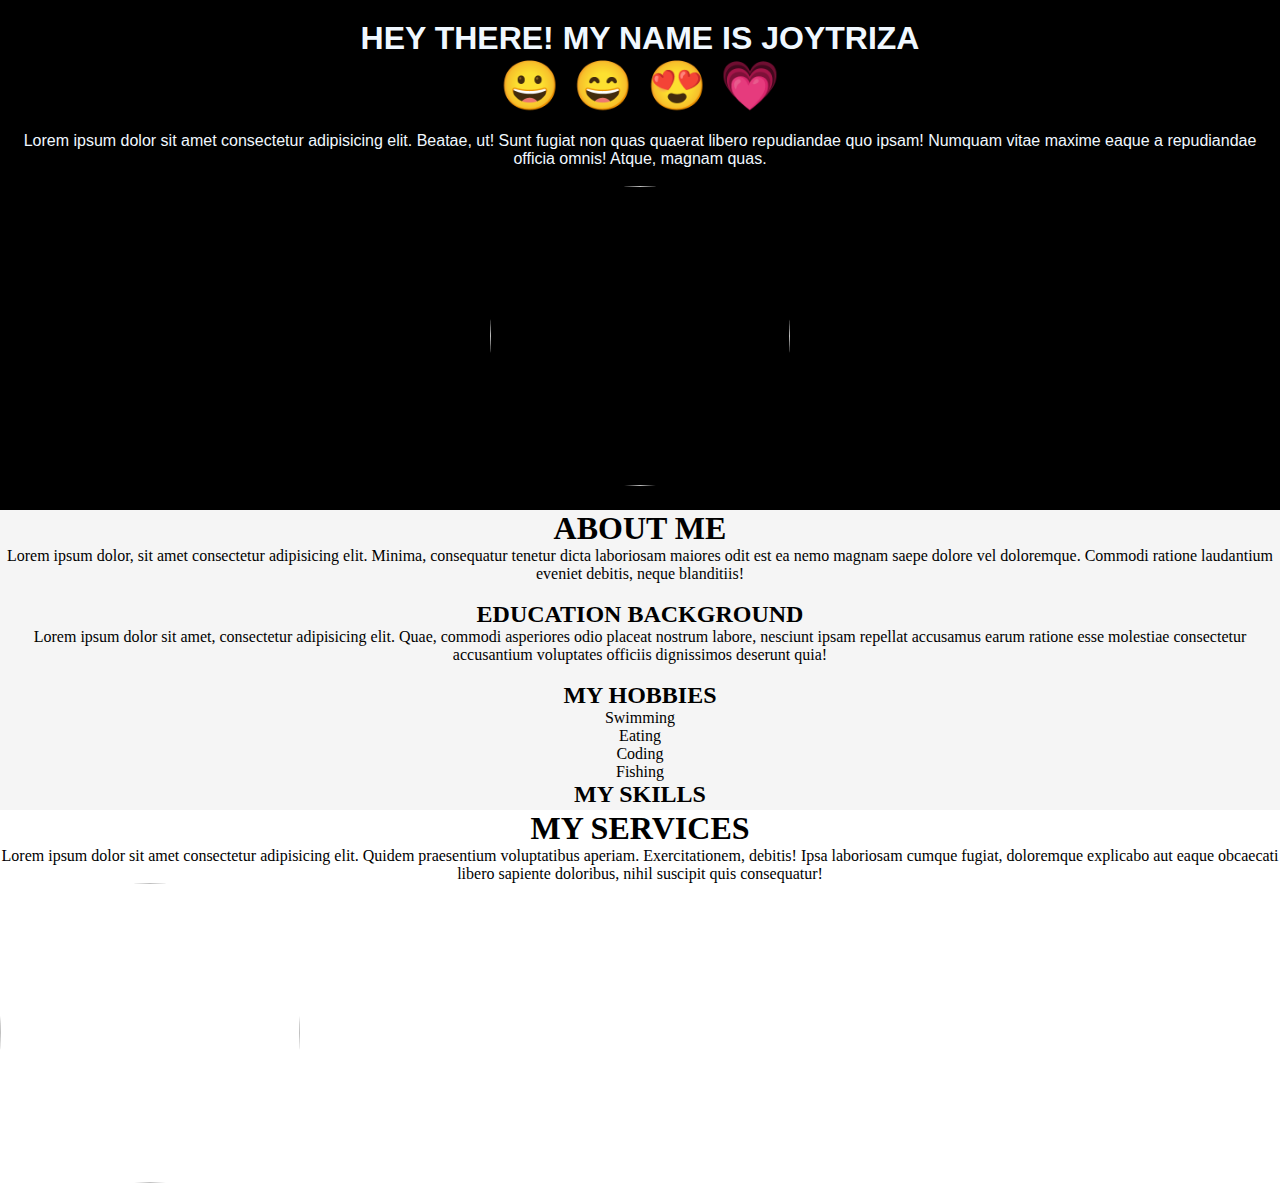
==== index.html @ 0c433d54 "change font" ====
<!DOCTYPE html>
<html lang="en">
<head>

    <meta charset="UTF-8">
    <meta http-equiv="X-UA-Compatible" content="IE=edge">
    <meta name="viewport" content="width=device-width, initial-scale=1.0">
    <title>My Porfolio</title>
    <link rel="stylesheet" href="style.css"

</head>

<body>
   <div class="Wangare">
       <div class="JOY">
           <div class="font">
            <h1>HEY THERE!
                MY NAME IS JOYTRIZA</h1>
                <p style="font-size:48px">
                    &#128512; &#128516; &#128525; &#128151;
                    </p>

            <br>
           <p>Lorem ipsum dolor sit amet consectetur adipisicing elit. Beatae, ut! Sunt fugiat non quas quaerat libero repudiandae quo ipsam! Numquam vitae maxime eaque a repudiandae officia omnis! Atque, magnam quas.</p>
           <br>       
           </div>
           
           <img src="https://images.pexels.com/photos/87403/cheetah-leopard-animal-big-87403.jpeg?auto=compress&cs=tinysrgb&dpr=2&h=650&w=940" alt="">

       </div>



   </div>

   <div class="About">
       <h1>ABOUT ME</h1>
      
     <p>Lorem ipsum dolor, sit amet consectetur adipisicing elit. Minima, consequatur tenetur dicta laboriosam maiores odit est ea nemo magnam saepe dolore vel doloremque. Commodi ratione laudantium eveniet debitis, neque blanditiis!</p>
     <br>
     <h2>EDUCATION BACKGROUND</h2>
     <p>Lorem ipsum dolor sit amet, consectetur adipisicing elit. Quae, commodi asperiores odio placeat nostrum labore, nesciunt ipsam repellat accusamus earum ratione esse molestiae consectetur accusantium voluptates officiis dignissimos deserunt quia!</p>
     <br>
     <h2>MY HOBBIES</h2>
<ul>

<li>Swimming</li>
<li>Eating</li>
<li>Coding</li>
<li>Fishing</li>

</ul>
    <h2>MY SKILLS</h2>

    </div>

    <div>
       
        <div class="Service1">
            <h1>MY SERVICES</h1>   
            <p>Lorem ipsum dolor sit amet consectetur adipisicing elit. Quidem praesentium voluptatibus aperiam. Exercitationem, debitis! Ipsa laboriosam cumque fugiat, doloremque explicabo aut eaque obcaecati libero sapiente doloribus, nihil suscipit quis consequatur!</p>
            <div class="img2">
                <img src="https://images.pexels.com/photos/4197693/pexels-photo-4197693.jpeg?auto=compress&cs=tinysrgb&dpr=2&h=650&w=940" alt="">

            </div>         

        </div>
    </div>
    
</body>
</html>
---- style.css ----
*{
    padding:0;
    margin:0;
    box-sizing: border-box ;

}

.Wangare{
    padding: 20px;
    background-color: black;
}

.font{
   color: aliceblue;
}
img{
    height: 300px;
    width: 300px;  
    border-radius: 50%;
}

.JOY{
    text-align: center;
    font-family: 'Lucida Sans', 'Lucida Sans Regular', 'Lucida Grande', 'Lucida Sans Unicode', Geneva, Verdana, sans-serif;
}
.About{
    text-align: center;
    background-color: #f5f5f5;
    height:300px;

}
.Service1{
    text-align: center;

}
.img2{
    float: left;
}
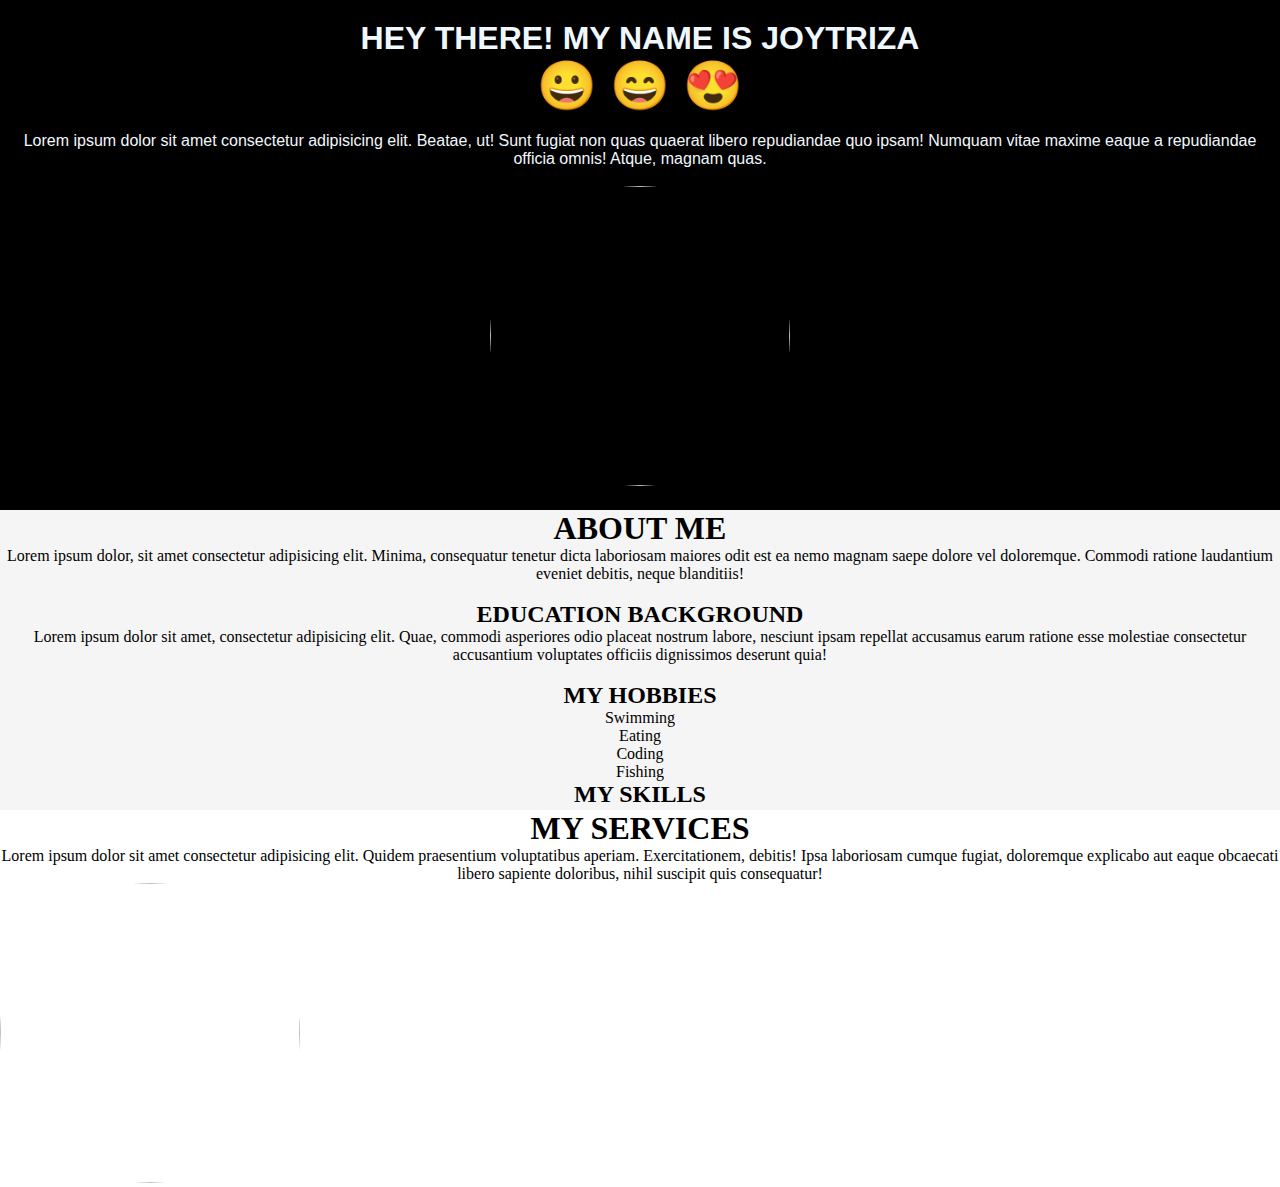
==== commit 703bb674: "added emojis" ====
--- a/index.html
+++ b/index.html
@@ -17,7 +17,7 @@
             <h1>HEY THERE!
                 MY NAME IS JOYTRIZA</h1>
                 <p style="font-size:48px">
-                    &#128512; &#128516; &#128525; &#128151;
+                    &#128512; &#128516; &#128525;
                     </p>
 
             <br>
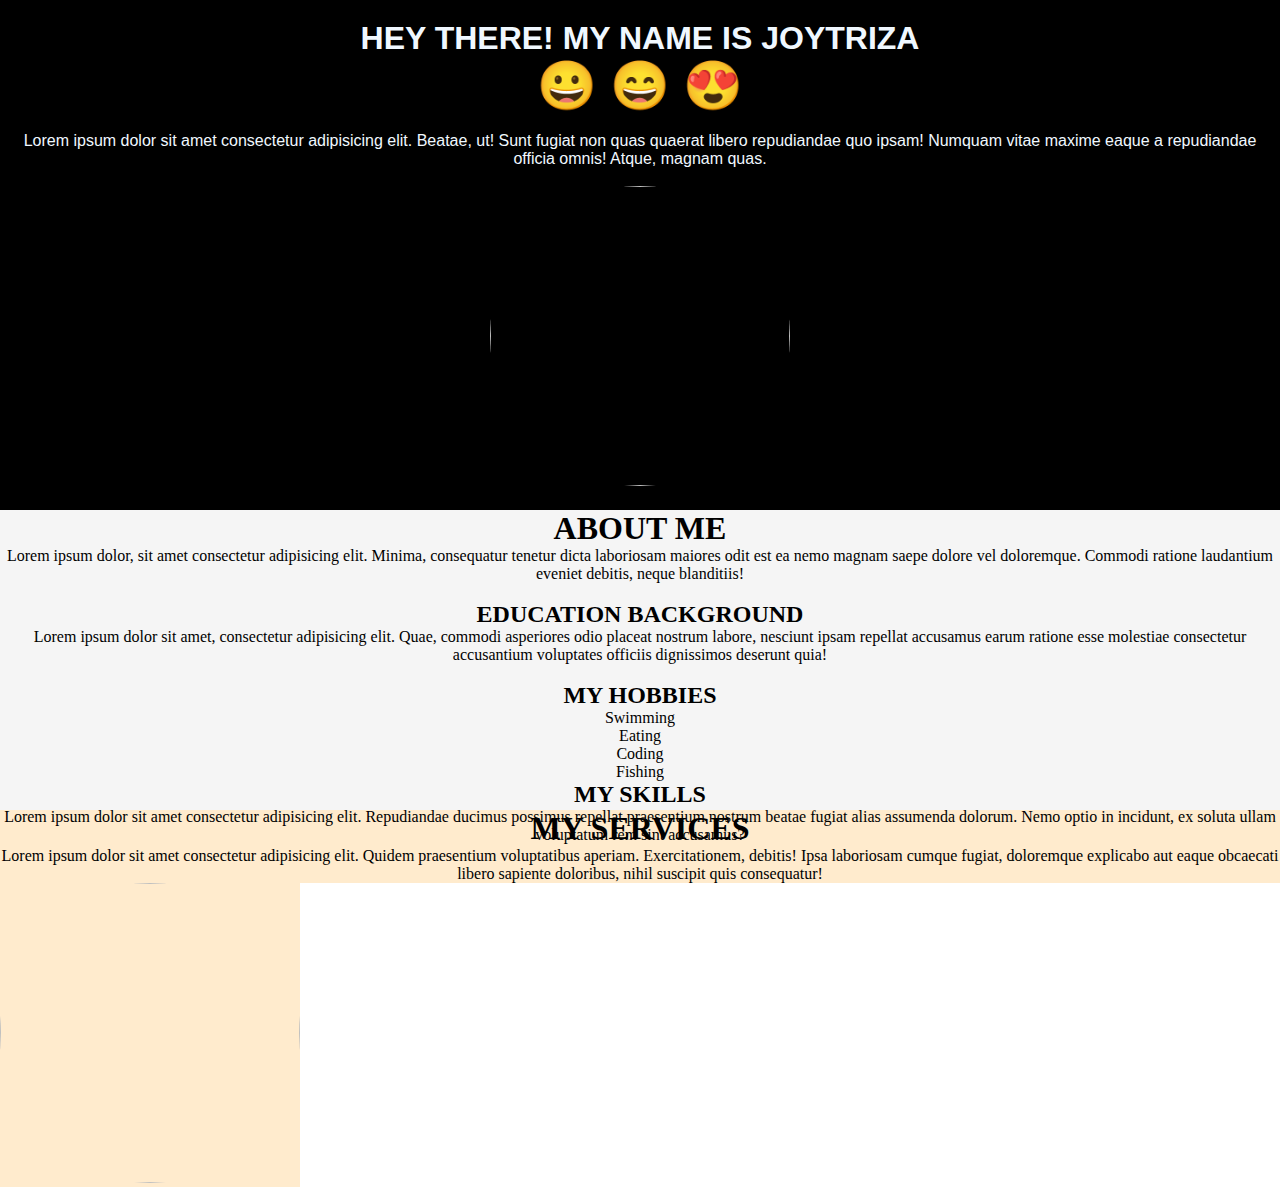
==== commit a76055a5: "added background color" ====
--- a/index.html
+++ b/index.html
@@ -22,7 +22,9 @@
 
             <br>
            <p>Lorem ipsum dolor sit amet consectetur adipisicing elit. Beatae, ut! Sunt fugiat non quas quaerat libero repudiandae quo ipsam! Numquam vitae maxime eaque a repudiandae officia omnis! Atque, magnam quas.</p>
+           
            <br>       
+
            </div>
            
            <img src="https://images.pexels.com/photos/87403/cheetah-leopard-animal-big-87403.jpeg?auto=compress&cs=tinysrgb&dpr=2&h=650&w=940" alt="">
@@ -37,9 +39,11 @@
        <h1>ABOUT ME</h1>
       
      <p>Lorem ipsum dolor, sit amet consectetur adipisicing elit. Minima, consequatur tenetur dicta laboriosam maiores odit est ea nemo magnam saepe dolore vel doloremque. Commodi ratione laudantium eveniet debitis, neque blanditiis!</p>
+     
      <br>
      <h2>EDUCATION BACKGROUND</h2>
      <p>Lorem ipsum dolor sit amet, consectetur adipisicing elit. Quae, commodi asperiores odio placeat nostrum labore, nesciunt ipsam repellat accusamus earum ratione esse molestiae consectetur accusantium voluptates officiis dignissimos deserunt quia!</p>
+     
      <br>
      <h2>MY HOBBIES</h2>
 <ul>
@@ -50,8 +54,9 @@
 <li>Fishing</li>
 
 </ul>
+
     <h2>MY SKILLS</h2>
-
+    Lorem ipsum dolor sit amet consectetur adipisicing elit. Repudiandae ducimus possimus repellat praesentium nostrum beatae fugiat alias assumenda dolorum. Nemo optio in incidunt, ex soluta ullam voluptatum rem sint accusamus?
     </div>
 
     <div>
--- a/style.css
+++ b/style.css
@@ -31,8 +31,10 @@
 }
 .Service1{
     text-align: center;
+    background-color: blanchedalmond;
 
 }
 .img2{
     float: left;
+    background-color: blanchedalmond;
 }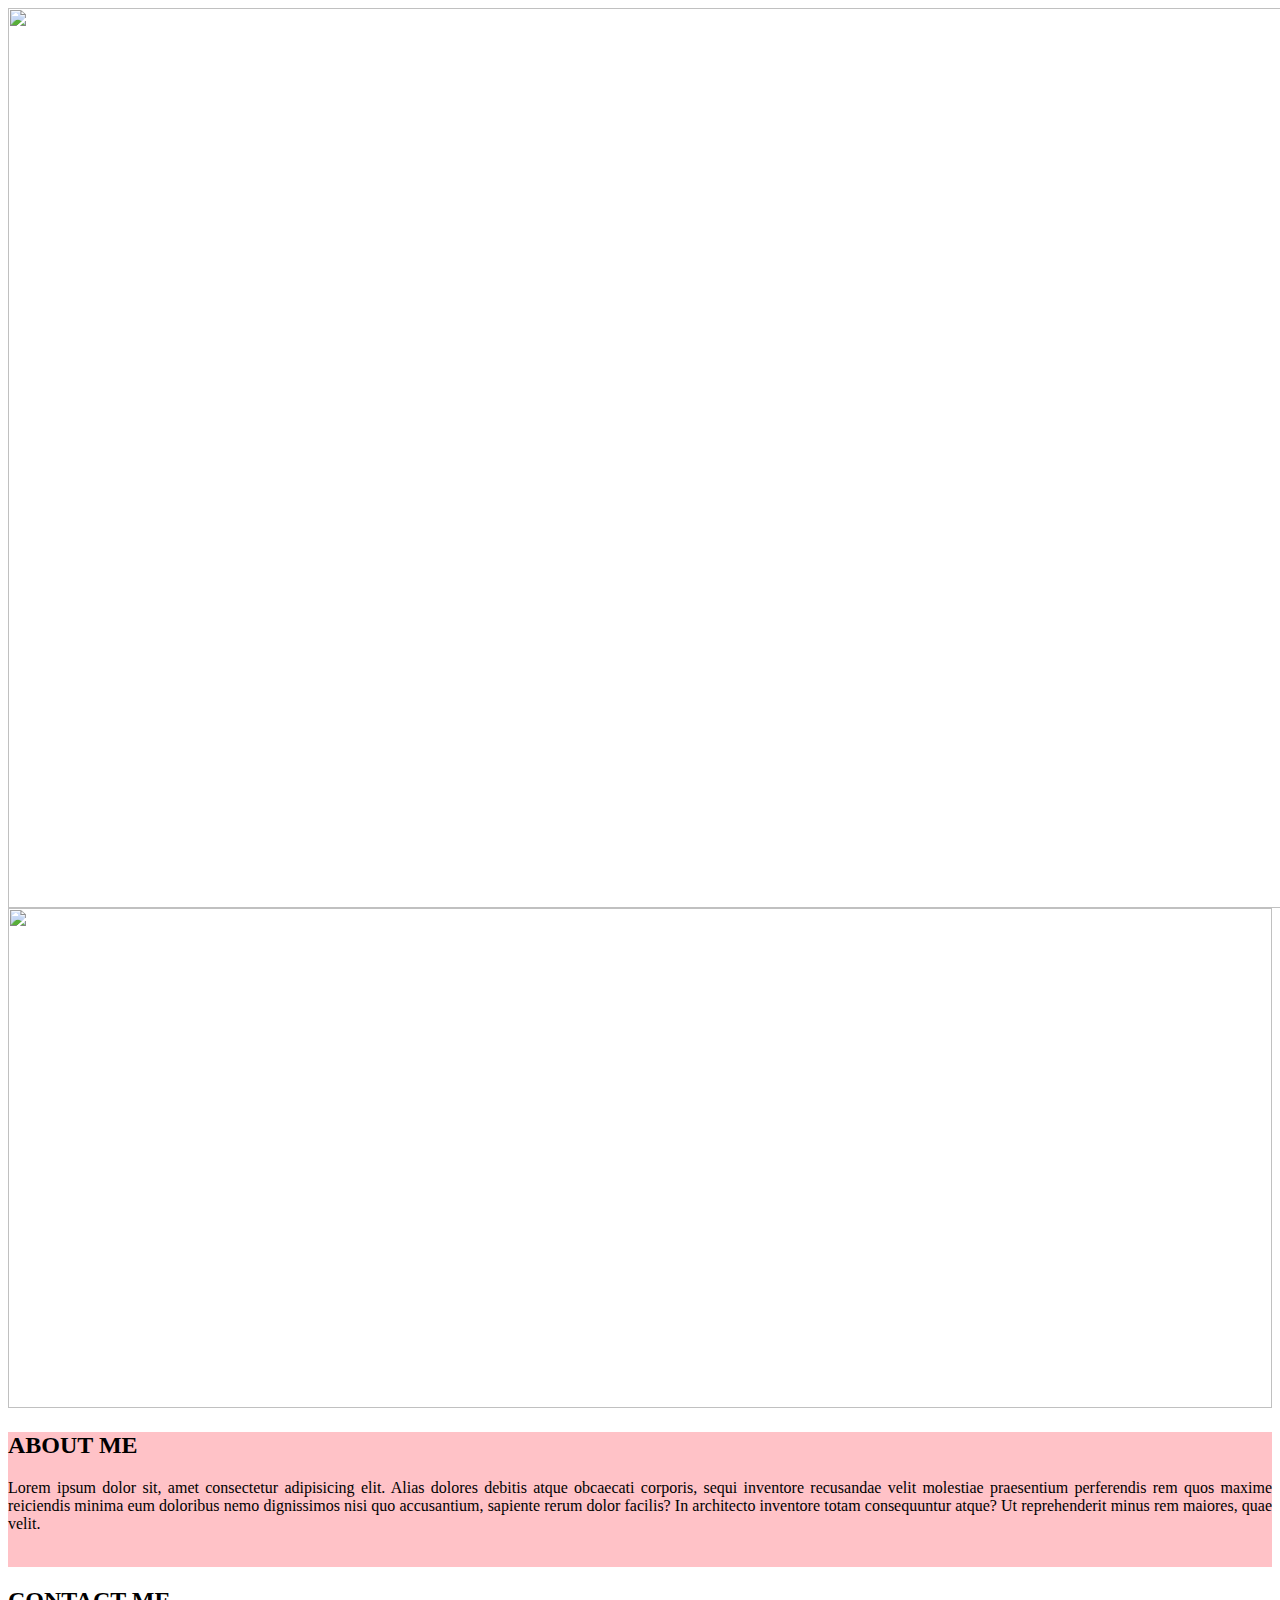
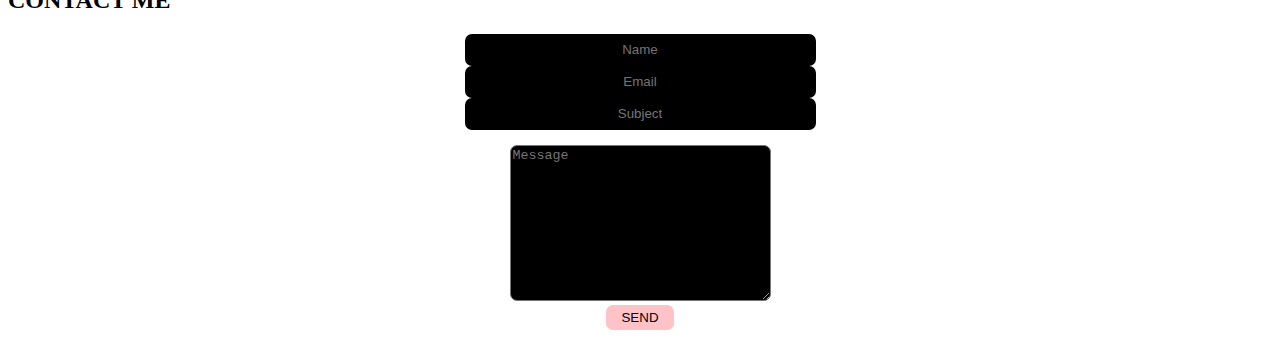
==== commit 97cadb6b: "ft:add bootstrap swtyling" ====
--- a/index.html
+++ b/index.html
@@ -1,76 +1,68 @@
 <!DOCTYPE html>
 <html lang="en">
 <head>
-
     <meta charset="UTF-8">
     <meta http-equiv="X-UA-Compatible" content="IE=edge">
     <meta name="viewport" content="width=device-width, initial-scale=1.0">
-    <title>My Porfolio</title>
-    <link rel="stylesheet" href="style.css"
-
+    <title>My Portfolio</title>
+    <link href="https://cdn.jsdelivr.net/npm/bootstrap@5.1.3/dist/css/bootstrap.min.css" rel="stylesheet" integrity="sha384-1BmE4kWBq78iYhFldvKuhfTAU6auU8tT94WrHftjDbrCEXSU1oBoqyl2QvZ6jIW3" crossorigin="anonymous">
+    <link rel="stylesheet" href="./css/style.css">
 </head>
 
 <body>
-   <div class="Wangare">
-       <div class="JOY">
-           <div class="font">
-            <h1>HEY THERE!
-                MY NAME IS JOYTRIZA</h1>
-                <p style="font-size:48px">
-                    &#128512; &#128516; &#128525;
-                    </p>
+    <section>
+        <div class="container-fluid">
+            <div class="margin">
+                <img class="margin-img" src="https://images.pexels.com/photos/247431/pexels-photo-247431.jpeg?auto=compress&cs=tinysrgb&dpr=2&h=650&w=940" alt="">
+                <div class="image_overlay">
+                  <div class="image_paragraph">
+                    <h1 class="mx-3">JOYPETRA TRIZA</h1>
+                    <p class="text-center">Software Developer</p>
+                  </div>
+                </div>
+            </div>
+            <div class="row">
+                <div class="col-lg-5 kiki">
 
-            <br>
-           <p>Lorem ipsum dolor sit amet consectetur adipisicing elit. Beatae, ut! Sunt fugiat non quas quaerat libero repudiandae quo ipsam! Numquam vitae maxime eaque a repudiandae officia omnis! Atque, magnam quas.</p>
-           
-           <br>       
+                    <img src="https://images.pexels.com/photos/3861976/pexels-photo-3861976.jpeg?auto=compress&cs=tinysrgb&dpr=2&h=650&w=940" alt="">
+                </div>
+                <div class="col-lg-7 joy"> 
+                    <h2 class="text-center mt-3 fs-1">ABOUT ME</h2>
 
-           </div>
-           
-           <img src="https://images.pexels.com/photos/87403/cheetah-leopard-animal-big-87403.jpeg?auto=compress&cs=tinysrgb&dpr=2&h=650&w=940" alt="">
+                    <p class="lh-3 fs-3 rithi">Lorem ipsum dolor sit, amet consectetur adipisicing elit. Alias dolores debitis atque obcaecati corporis, sequi inventore recusandae velit molestiae praesentium perferendis rem quos maxime reiciendis minima eum doloribus nemo dignissimos nisi quo accusantium, sapiente rerum dolor facilis? In architecto inventore totam consequuntur atque? Ut reprehenderit minus rem maiores, quae velit.</p>
+                    <br>
 
-       </div>
+                </div>
+            </div>
+            <form> 
+                <h2 class="text-center mt-3 fs-1">CONTACT ME</h2>
+
+               <div class="form">
+                <div class="mb-3 mt-3 tj"> 
+            
+                    <input type="text" placeholder="Name" required>
+                </div>
+                <div class="mb-3 mt-3 tj"> 
+                    <input type="email" placeholder="Email" required>
+                </div>
+                <div class="mb-3 mt-3 tj">
+                    <input type="subject" placeholder="Subject" required>
+
+                </div>
+                <center><textarea placeholder="Message" cols="30" rows="10"></textarea></center>
+                <button class="kare mt-3" type="submit">SEND</button>
+               </div>
+                
+            </form>
+
+
+        </div>
 
 
 
-   </div>
+    </section>
+    
 
-   <div class="About">
-       <h1>ABOUT ME</h1>
-      
-     <p>Lorem ipsum dolor, sit amet consectetur adipisicing elit. Minima, consequatur tenetur dicta laboriosam maiores odit est ea nemo magnam saepe dolore vel doloremque. Commodi ratione laudantium eveniet debitis, neque blanditiis!</p>
-     
-     <br>
-     <h2>EDUCATION BACKGROUND</h2>
-     <p>Lorem ipsum dolor sit amet, consectetur adipisicing elit. Quae, commodi asperiores odio placeat nostrum labore, nesciunt ipsam repellat accusamus earum ratione esse molestiae consectetur accusantium voluptates officiis dignissimos deserunt quia!</p>
-     
-     <br>
-     <h2>MY HOBBIES</h2>
-<ul>
 
-<li>Swimming</li>
-<li>Eating</li>
-<li>Coding</li>
-<li>Fishing</li>
-
-</ul>
-
-    <h2>MY SKILLS</h2>
-    Lorem ipsum dolor sit amet consectetur adipisicing elit. Repudiandae ducimus possimus repellat praesentium nostrum beatae fugiat alias assumenda dolorum. Nemo optio in incidunt, ex soluta ullam voluptatum rem sint accusamus?
-    </div>
-
-    <div>
-       
-        <div class="Service1">
-            <h1>MY SERVICES</h1>   
-            <p>Lorem ipsum dolor sit amet consectetur adipisicing elit. Quidem praesentium voluptatibus aperiam. Exercitationem, debitis! Ipsa laboriosam cumque fugiat, doloremque explicabo aut eaque obcaecati libero sapiente doloribus, nihil suscipit quis consequatur!</p>
-            <div class="img2">
-                <img src="https://images.pexels.com/photos/4197693/pexels-photo-4197693.jpeg?auto=compress&cs=tinysrgb&dpr=2&h=650&w=940" alt="">
-
-            </div>         
-
-        </div>
-    </div>
-    
 </body>
-</html>+</html>
--- a/css/style.css
+++ b/css/style.css
@@ -0,0 +1,85 @@
+.margin {
+    position: relative;
+    width: 100vw;
+    height: 100vh;
+  }
+  .margin-img {
+    display: block;
+    width: 100%;
+    height: 100vh;
+  }
+  .image_overlay {
+    position: absolute;
+    top: 0;
+    left: 0;
+    width: 100%;
+    height: 100%;
+    background-color: rgba(0, 0, 0, 0.8);
+    color: #FFC2C7;
+    display: flex;
+    font-weight: bold;
+    flex-direction: column;
+    align-items: center;
+    justify-content: center;
+    text-align: justify;
+    opacity: 0;
+  }
+  .image_overlay:hover {
+    opacity: 1;
+  }
+  
+  .kiki img {
+      width: 100%;
+      height: 500px;
+
+  }
+  .tj input {
+      border: none;
+      background-color: #000000;
+      border-radius: 7px;
+      text-align: center;
+      color: #FFC2C7;
+      height:30px ;
+      width: 347px ;
+      
+  } 
+  .tj input:hover {
+    box-shadow: 1px 1px 3px #FFC2C7;
+
+  
+  }
+  .kare {
+      background-color:#FFC2C7;
+    
+      
+  }
+  .form button {
+      border: none;
+      padding: 5px 15px;
+      border-radius: 7px;
+      
+}
+  .form button:hover{
+      background-color: #000000;
+      color: white;
+  }
+  .joy {
+      background-color: #FFC2C7;
+  }
+  .rithi {
+      text-align: justify;
+  }
+.form {
+    display: flex;
+    flex-direction: column;
+    justify-content: center;
+    align-items: center;
+}
+.form textarea{
+    background-color: #000000;
+    border-radius: 7px;
+    margin-top: 15px;
+}
+.form textarea:hover {
+    background-color: 1px 1px 3px #FFC2C7;
+}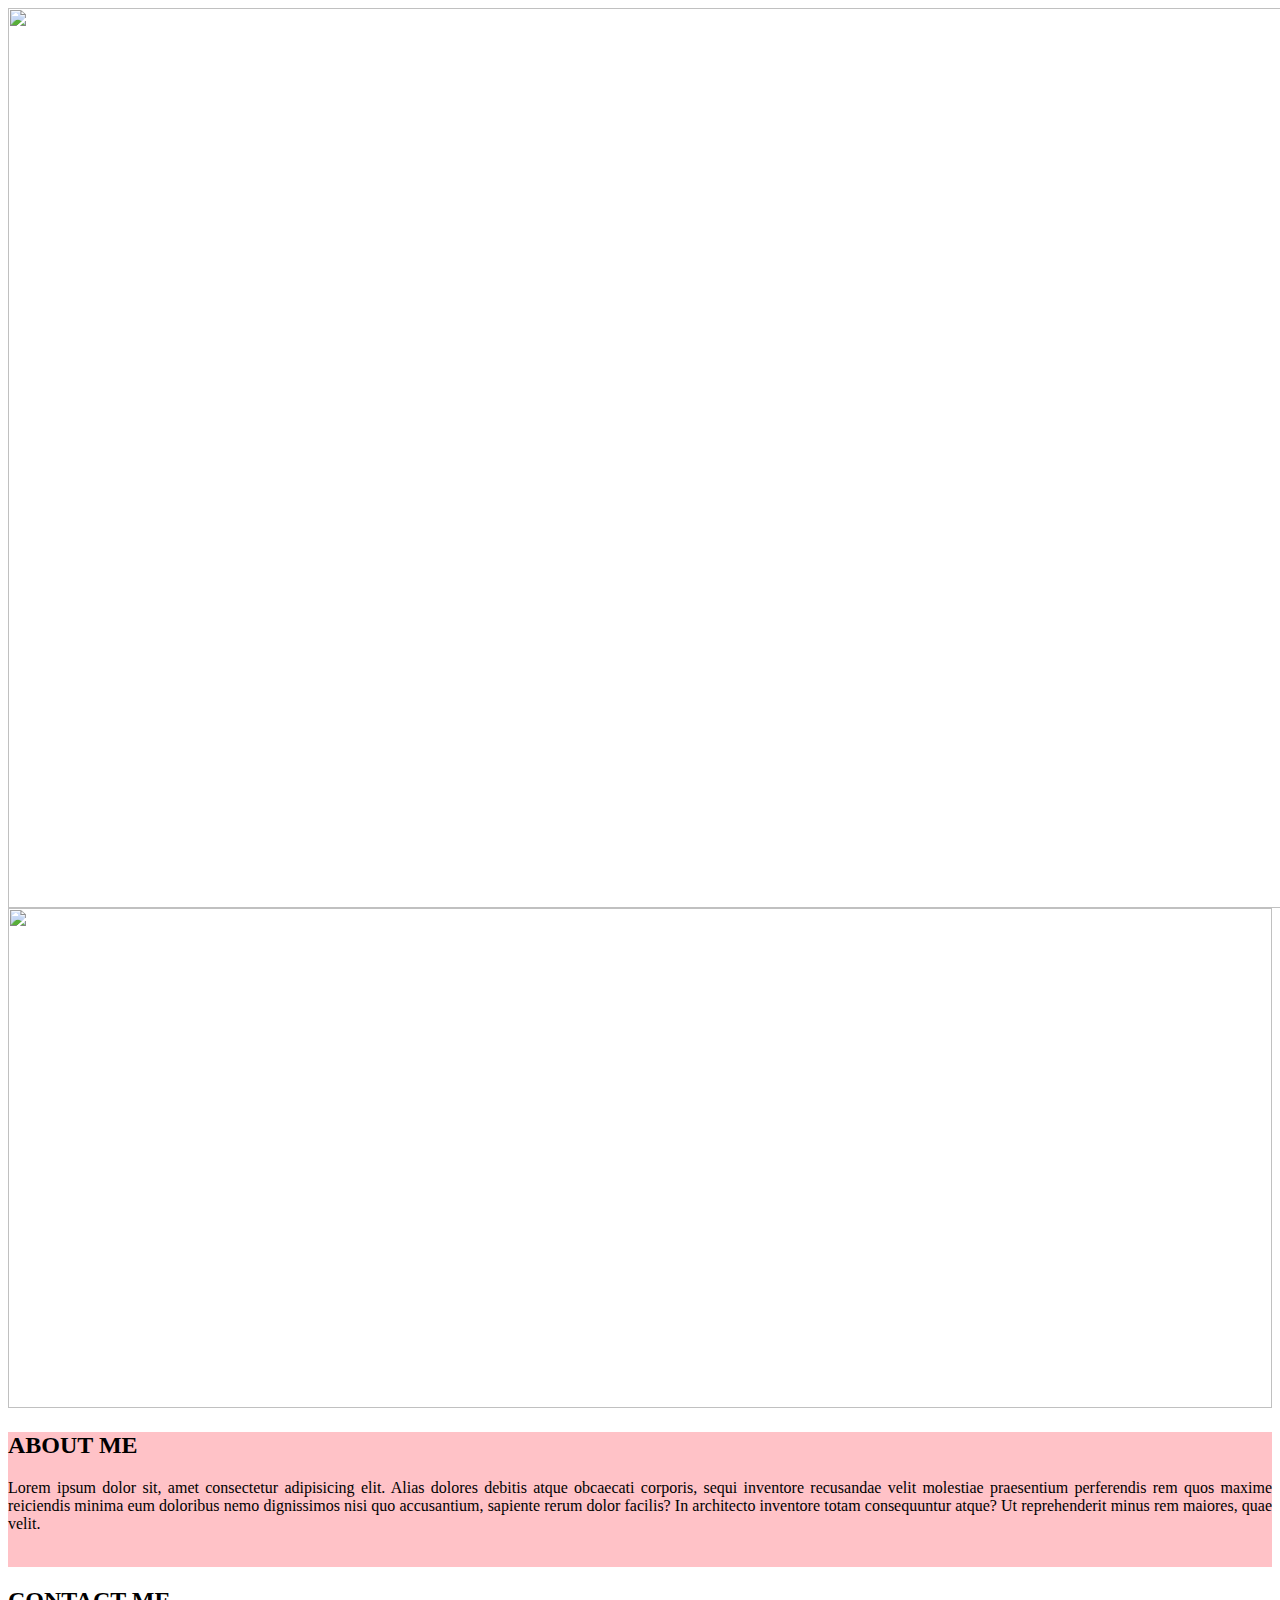
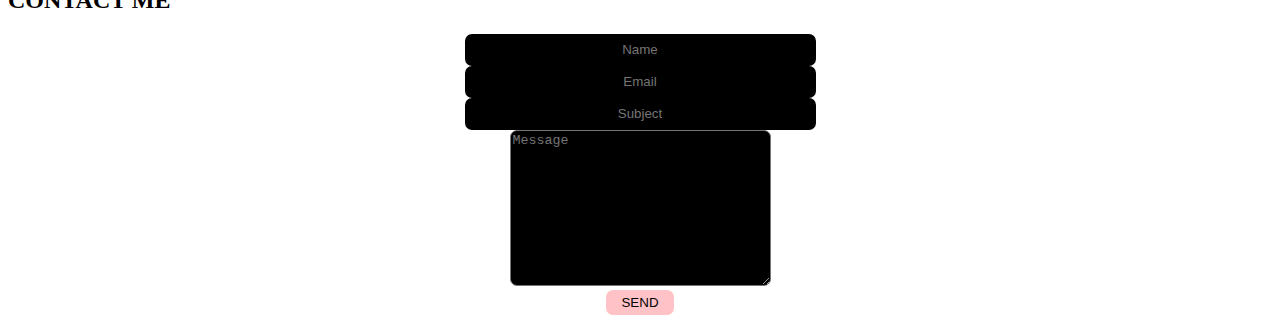
==== commit 47c6f9e9: "added background image" ====
--- a/index.html
+++ b/index.html
@@ -24,8 +24,7 @@
             <div class="row">
                 <div class="col-lg-5 kiki">
 
-                    <img src="https://images.pexels.com/photos/3861976/pexels-photo-3861976.jpeg?auto=compress&cs=tinysrgb&dpr=2&h=650&w=940" alt="">
-                </div>
+                    <img src="https://images.pexels.com/photos/3861976/pexels-photo-3861976.jpeg?auto=compress&cs=tinysrgb&dpr=2&h=650&w=940" alt="">                </div>
                 <div class="col-lg-7 joy"> 
                     <h2 class="text-center mt-3 fs-1">ABOUT ME</h2>
 
--- a/css/style.css
+++ b/css/style.css
@@ -78,7 +78,6 @@
 .form textarea{
     background-color: #000000;
     border-radius: 7px;
-    margin-top: 15px;
 }
 .form textarea:hover {
     background-color: 1px 1px 3px #FFC2C7;
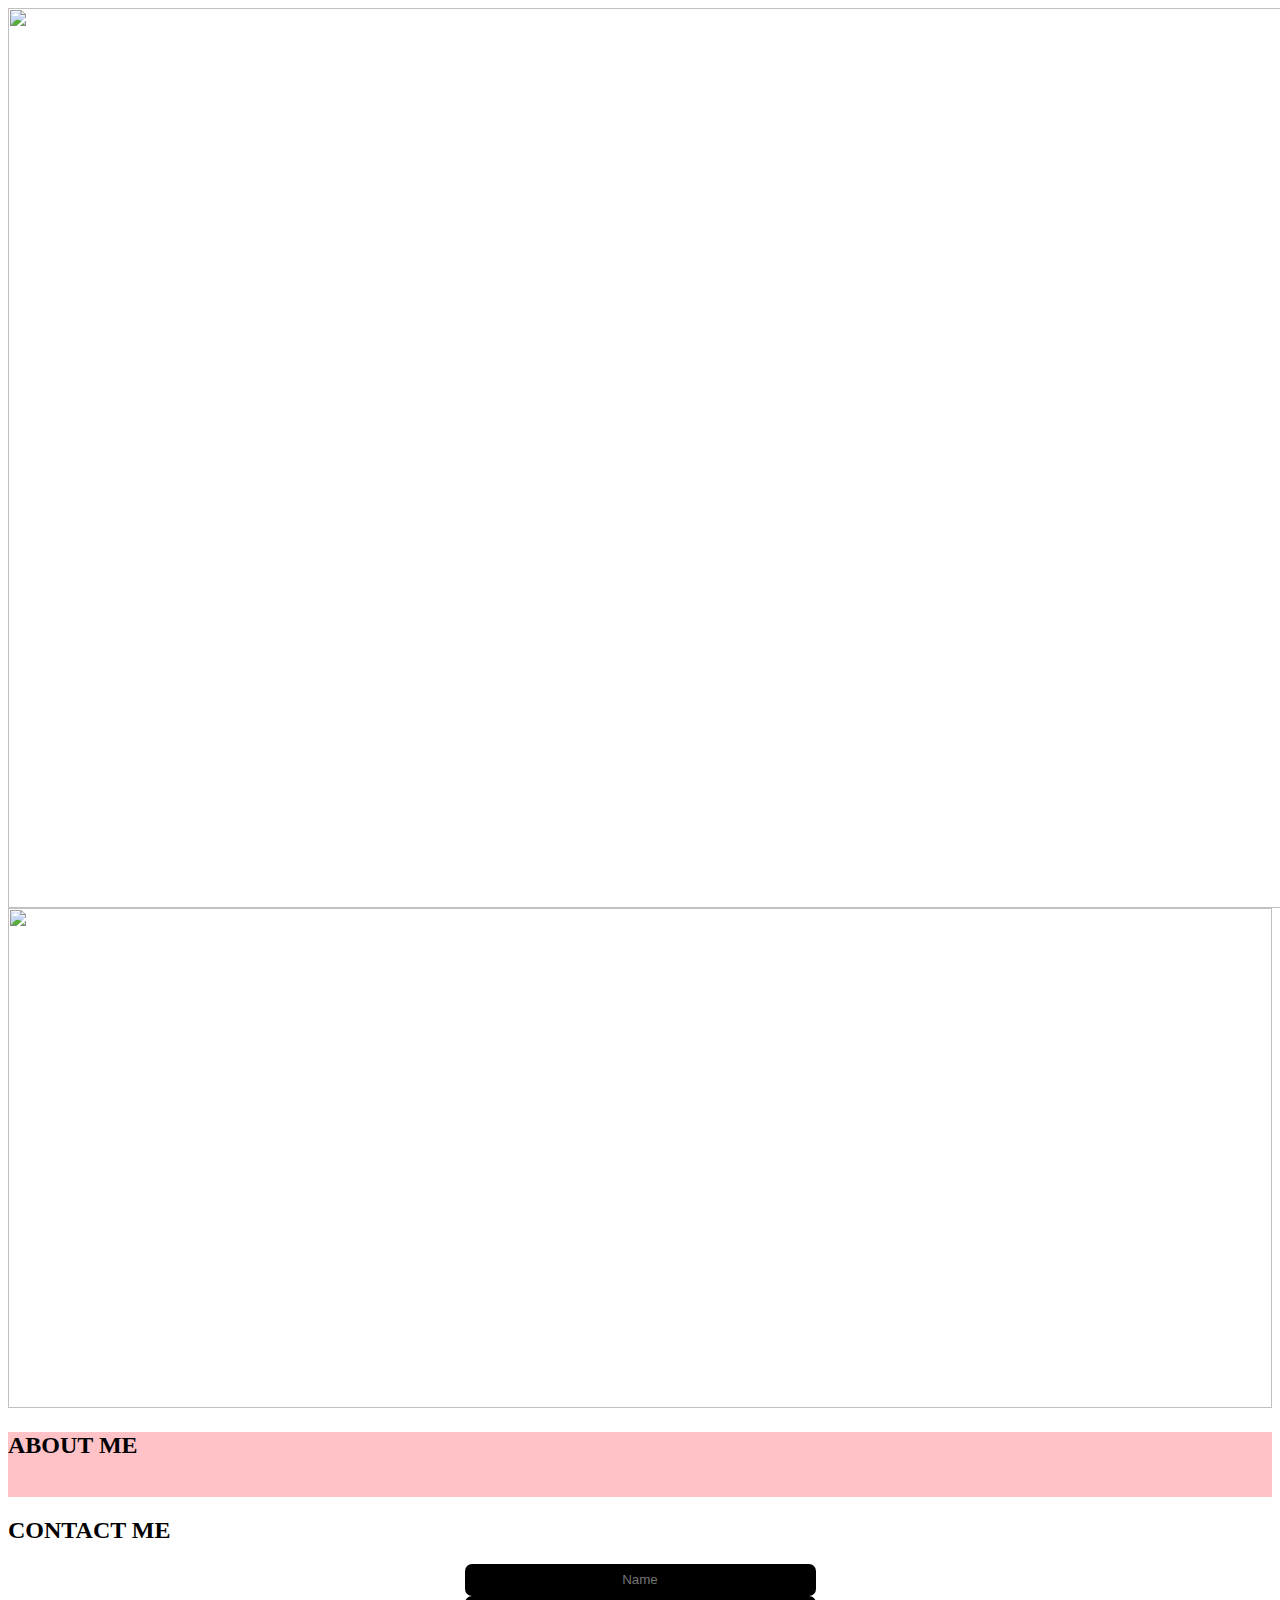
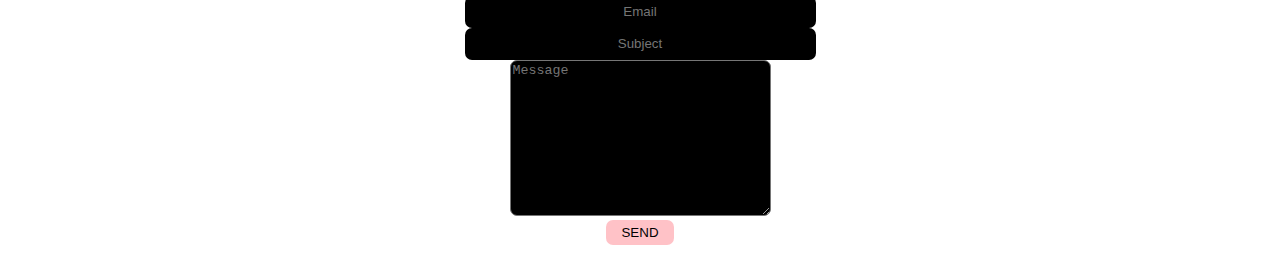
==== commit 508444d9: "added hovering" ====
--- a/index.html
+++ b/index.html
@@ -28,7 +28,7 @@
                 <div class="col-lg-7 joy"> 
                     <h2 class="text-center mt-3 fs-1">ABOUT ME</h2>
 
-                    <p class="lh-3 fs-3 rithi">Lorem ipsum dolor sit, amet consectetur adipisicing elit. Alias dolores debitis atque obcaecati corporis, sequi inventore recusandae velit molestiae praesentium perferendis rem quos maxime reiciendis minima eum doloribus nemo dignissimos nisi quo accusantium, sapiente rerum dolor facilis? In architecto inventore totam consequuntur atque? Ut reprehenderit minus rem maiores, quae velit.</p>
+                    <p class="lh-3 fs-3 rithi"></p>
                     <br>
 
                 </div>
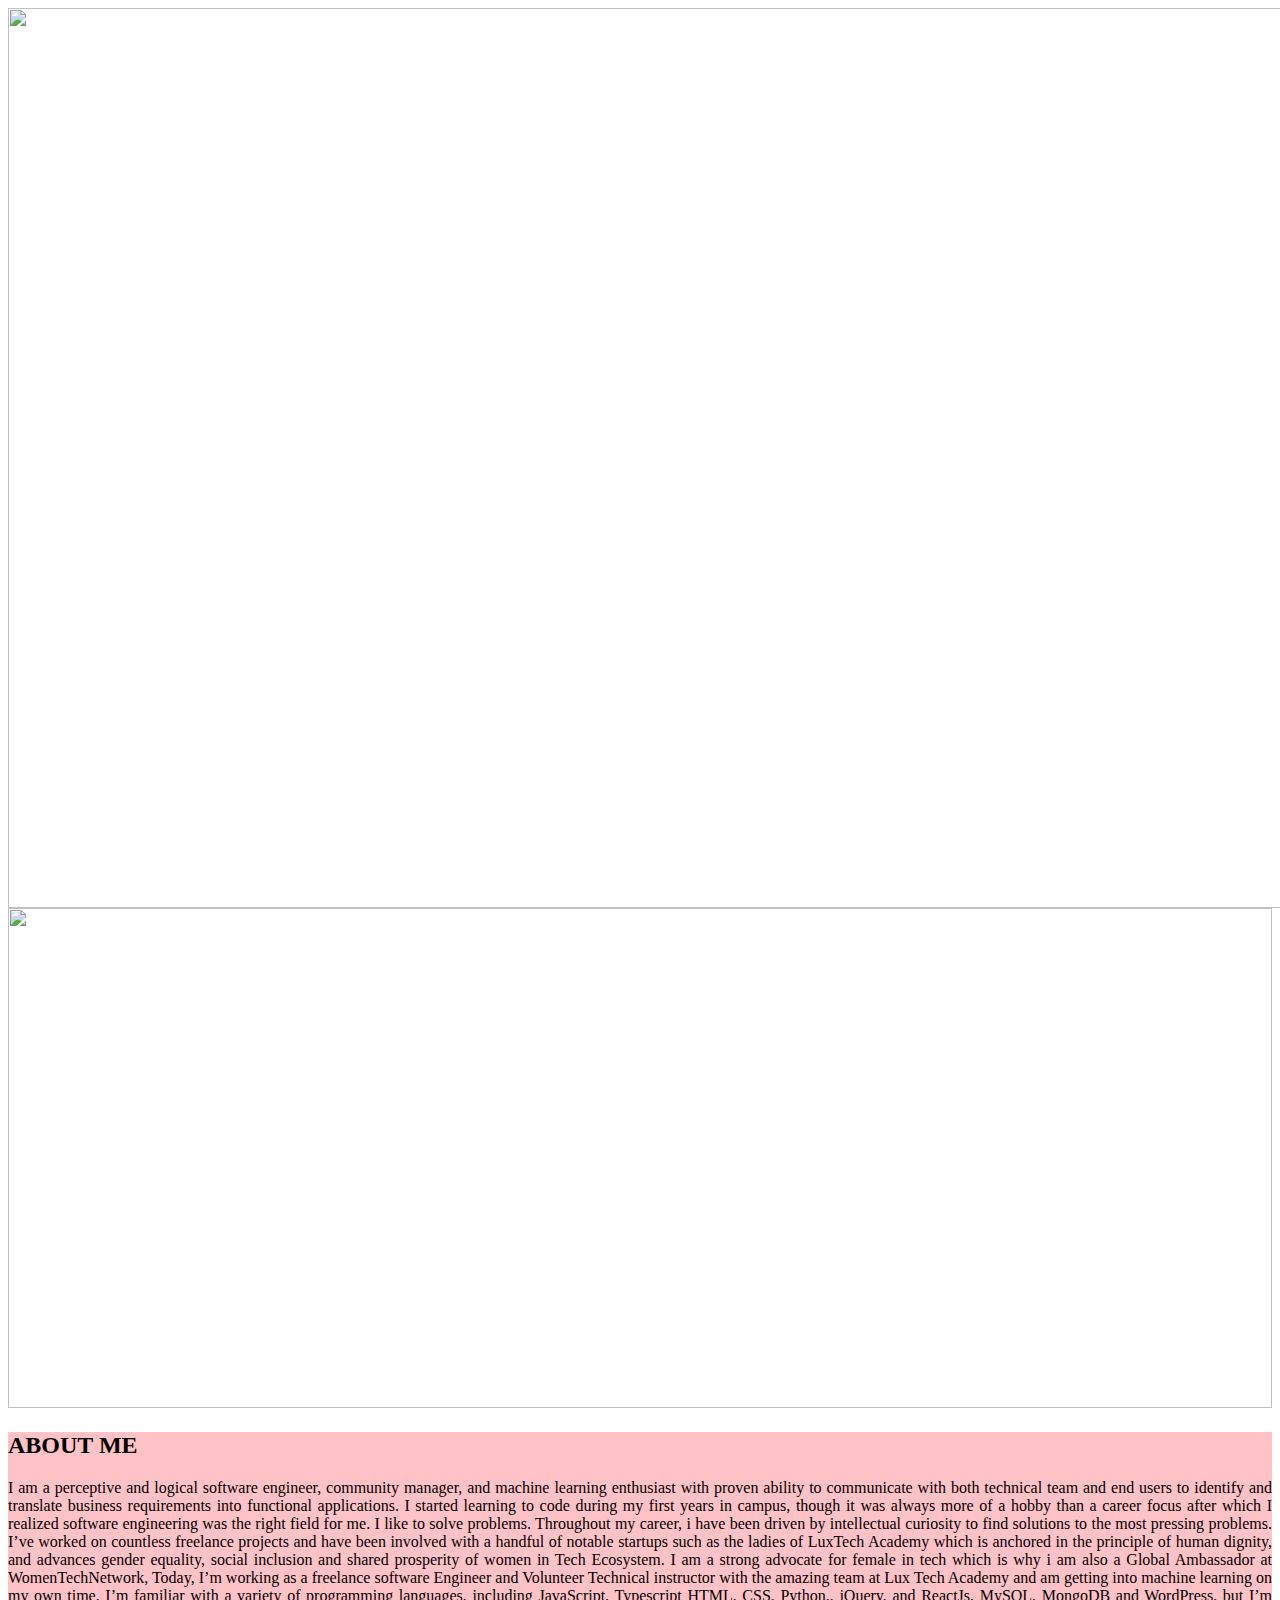
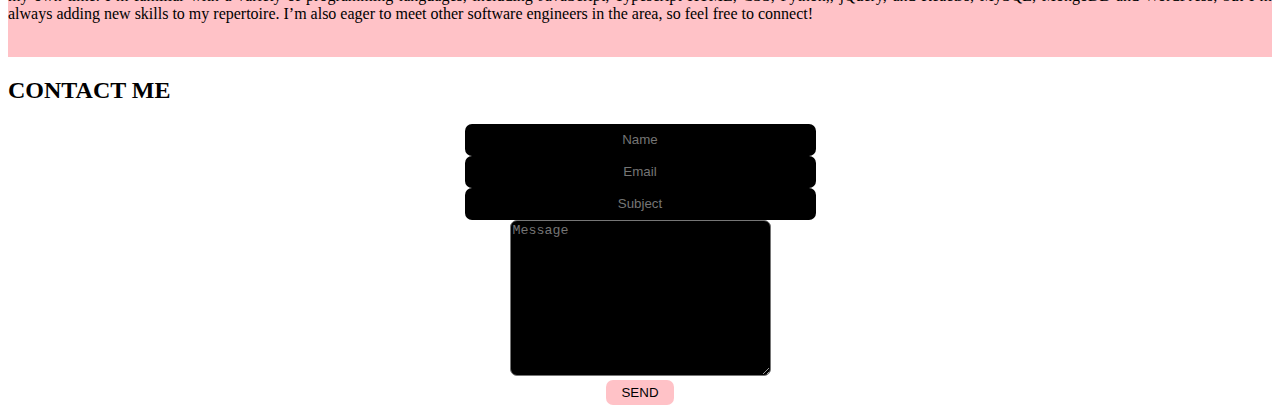
==== commit a4700a82: "updated 'about me' section" ====
--- a/index.html
+++ b/index.html
@@ -28,7 +28,16 @@
                 <div class="col-lg-7 joy"> 
                     <h2 class="text-center mt-3 fs-1">ABOUT ME</h2>
 
-                    <p class="lh-3 fs-3 rithi"></p>
+                    <p class="lh-3 fs-3 rithi">I am a perceptive and logical software engineer, community manager, and machine learning enthusiast with proven ability to communicate with both technical team and end users to identify and translate business requirements into functional applications.
+
+                        I started learning to code during my first years in campus, though it was always more of a hobby than a career focus after which I realized software engineering was the right field for me. I like to solve problems. Throughout my career, i have been driven by intellectual curiosity to find solutions to the most pressing problems.
+                        
+                        I’ve worked on countless freelance projects and have been involved with a handful of notable startups such as the ladies of LuxTech Academy which is anchored in the principle of human dignity, and advances gender equality, social inclusion and shared prosperity of women in Tech Ecosystem. I am a strong advocate for female in tech which is why i am also a Global Ambassador at WomenTechNetwork,
+                        
+                        Today, I’m working as a freelance software Engineer and Volunteer Technical instructor with the amazing team at Lux Tech Academy and am getting into machine learning on my own time.
+                        
+                        I’m familiar with a variety of programming languages, including JavaScript, Typescript HTML, CSS, Python,, jQuery, and ReactJs, MySQL, MongoDB and WordPress, but I’m always adding new skills to my repertoire. I’m also eager to meet other software engineers in the area, so feel free to connect!
+                        </p>
                     <br>
 
                 </div>
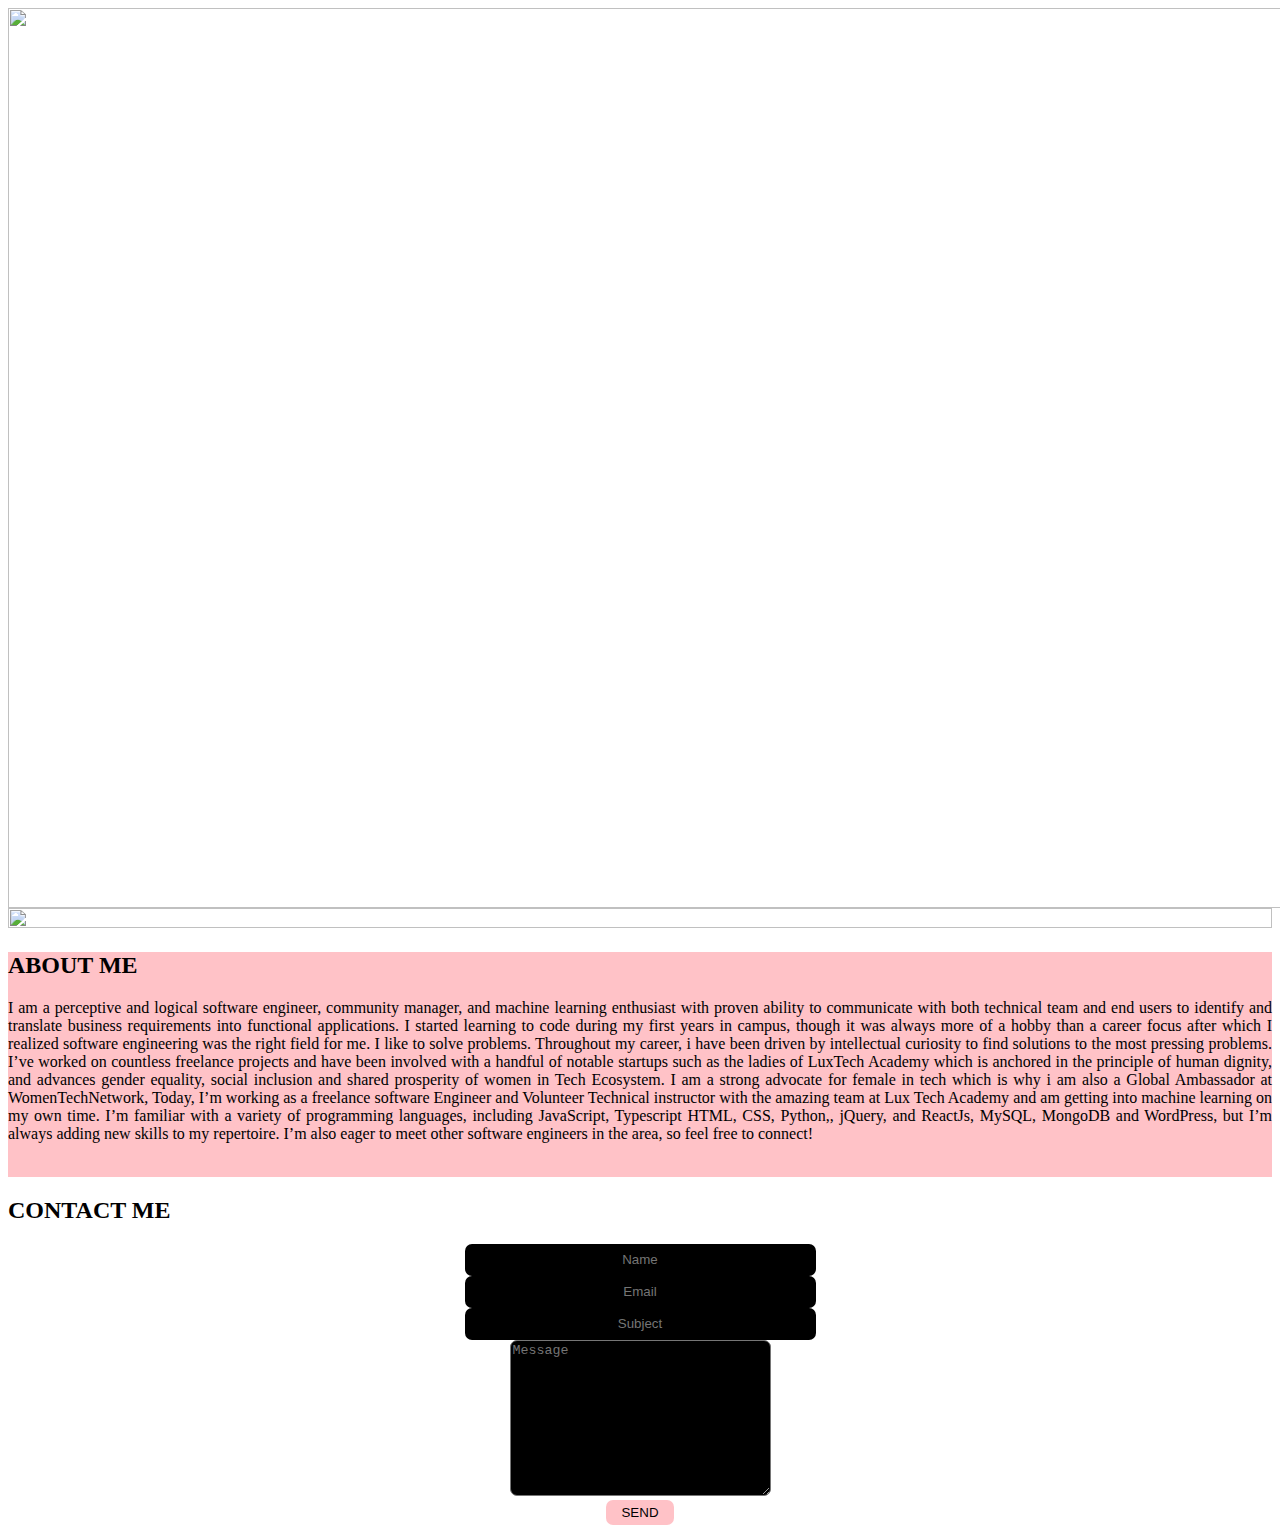
==== commit 2ab39f48: "added an image" ====
--- a/index.html
+++ b/index.html
@@ -24,7 +24,8 @@
             <div class="row">
                 <div class="col-lg-5 kiki">
 
-                    <img src="https://images.pexels.com/photos/3861976/pexels-photo-3861976.jpeg?auto=compress&cs=tinysrgb&dpr=2&h=650&w=940" alt="">                </div>
+                    <img src="https://images.pexels.com/photos/3861976/pexels-photo-3861976.jpeg?auto=compress&cs=tinysrgb&dpr=2&h=650&w=940" alt="">          
+                 </div>
                 <div class="col-lg-7 joy"> 
                     <h2 class="text-center mt-3 fs-1">ABOUT ME</h2>
 
--- a/css/style.css
+++ b/css/style.css
@@ -29,8 +29,8 @@
   }
   
   .kiki img {
-      width: 100%;
-      height: 500px;
+      width:100%;
+      height: 100%;
 
   }
   .tj input {
